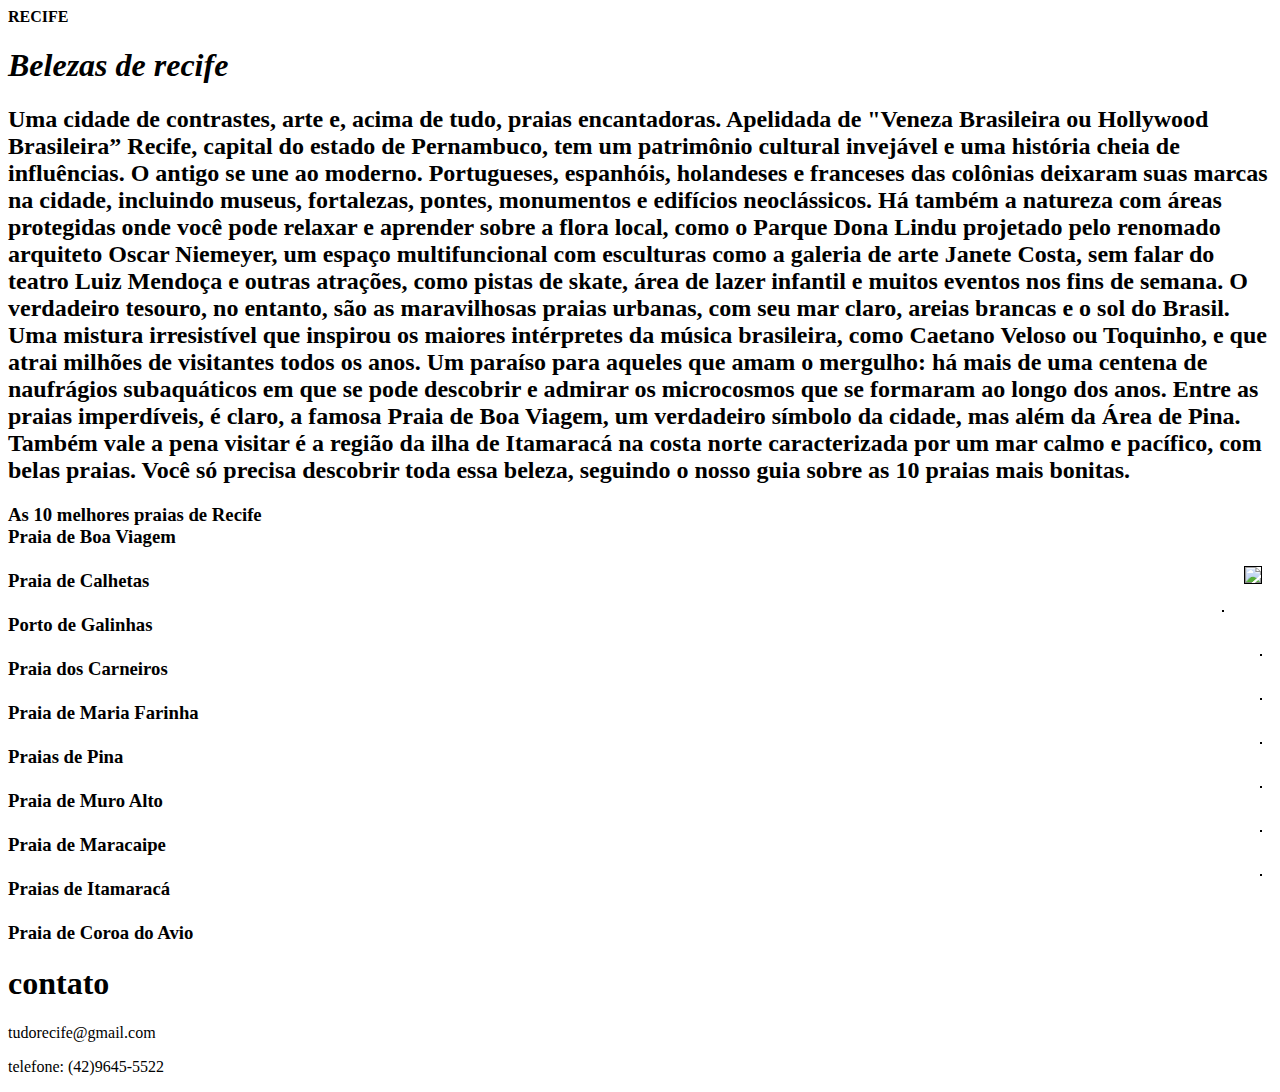
==== Recife_página/index.html @ 3f4f89bf "recife praias" ====
<!DOCTYPE html>
<html lang="en">
<head>
    <meta charset="UTF-8">
    <meta name="viewport" content="width=device-width, initial-scale=1.0">
    <title> Recife </title>
</head>
<body>
    <header><b>RECIFE</b>  </header>
<main>
    <div>
        <h1><i>Belezas de recife</i></h1>


        <h2> <font-size"1">Uma cidade de contrastes, arte e, acima de tudo, praias encantadoras. Apelidada de "Veneza Brasileira ou Hollywood Brasileira” Recife, capital do estado de Pernambuco, tem um patrimônio cultural invejável e uma história cheia de influências. O antigo se une ao moderno. Portugueses, espanhóis, holandeses e franceses das colônias deixaram suas marcas na cidade, incluindo museus, fortalezas, pontes, monumentos e edifícios neoclássicos. Há também a natureza com áreas protegidas onde você pode relaxar e aprender sobre a flora local, como o Parque Dona Lindu projetado pelo renomado arquiteto Oscar Niemeyer, um espaço multifuncional com esculturas como a galeria de arte Janete Costa, sem falar do teatro Luiz Mendoça e outras atrações, como pistas de skate, área de lazer infantil e muitos eventos nos fins de semana. O verdadeiro tesouro, no entanto, são as maravilhosas praias urbanas, com seu mar claro, areias brancas e o sol do Brasil.

            Uma mistura irresistível que inspirou os maiores intérpretes da música brasileira, como Caetano Veloso ou Toquinho, e que atrai milhões de visitantes todos os anos. Um paraíso para aqueles que amam o mergulho: há mais de uma centena de naufrágios subaquáticos em que se pode descobrir e admirar os microcosmos que se formaram ao longo dos anos. Entre as praias imperdíveis, é claro, a famosa Praia de Boa Viagem, um verdadeiro símbolo da cidade, mas além da Área de Pina. Também vale a pena visitar é a região da ilha de Itamaracá na costa norte caracterizada por um mar calmo e pacífico, com belas praias. Você só precisa descobrir toda essa beleza, seguindo o nosso guia sobre as 10 praias mais bonitas.</font-size"1"></h2>
        
            <h3>As 10 melhores praias de Recife


  <br> Praia de Boa Viagem<br>

  <img src="https://www.costacruzeiros.com/content/dam/costa/costa-magazine/article-images/recife-beaches/cover_1051427048_d.jpg.image.648.487.high.jpg" vspace="18 px" hspace="10px" border="1px" align="right"/>
  
  <br> Praia de Calhetas<br>
<img scr="https://www.costacruzeiros.com/content/dam/costa/costa-magazine/article-images/recife-beaches/Boa-Viagem-1448421017_d.jpg.image.648.487.high.jpg" vspace="18px" hspace="10px" border="1px"align="right"/>
 
  <br>Porto de Galinhas<br>
<img scr="https://www.costacruzeiros.com/content/dam/costa/costa-magazine/article-images/recife-beaches/Galinhas-261268982_d.jpg.image.648.487.high.jpg" vspace="18px" hspace="10px" border="1px" align="right"/>

  <br>  Praia dos Carneiros<br>
  <img scr="https://www.costacruzeiros.com/content/dam/costa/costa-magazine/article-images/recife-beaches/Carneiros-1305303205_d.jpg.image.648.487.high.jpg" vspace="18px" hspace="10px" border="1px" align="right"/>

   <br> Praia de Maria Farinha<br>
   <img scr="https://www.costacruzeiros.com/content/dam/costa/costa-magazine/article-images/recife-beaches/Farinha_d.jpg.image.648.487.high.jpg" vspace="18px" hspace="10px" border="1px" align="right"/>
    
   <br>Praias de Pina<br>
    <img scr="https://www.costacruzeiros.com/content/dam/costa/costa-magazine/article-images/recife-beaches/Pina_d.jpg.image.648.487.high.jpg" vspace="18px" hspace="10px" border="1px" align="right"/>
    
    <br>Praia de Muro Alto<br>
    <img scr="https://www.costacruzeiros.com/content/dam/costa/costa-magazine/article-images/recife-beaches/Muro_d.jpg.image.648.487.high.jpg" vspace="18px" hspace="10px" border="1px"  align="right"/>
  
    <br>  Praia de Maracaipe<br>
  <img scr="https://www.costacruzeiros.com/content/dam/costa/costa-magazine/article-images/recife-beaches/Maracaipe-1345174700_d.jpg.image.648.487.high.jpg" vspace="18px" hspace="10px" border="1px" align="right"/>
   
  <br>Praias de Itamaracá<br>
    <img scr="https://www.costacruzeiros.com/content/dam/costa/costa-magazine/article-images/recife-beaches/Itamaraca-1351256525_d.jpg.image.648.487.high.jpg" vspace="18px" hspace="10px" align="right"/>
   
    <br>Praia de Coroa do Avio<br>  </h3>
    <img scr="https://www.costacruzeiros.com/content/dam/costa/costa-magazine/article-images/recife-beaches/Coroa-1288353784_d.jpg.image.648.487.high.jpg" vspace="18px" hspace="10px" align="right"/>
        </div>
<footer> <h1>contato</h1>
    <p>tudorecife@gmail.com</p>
    <p>telefone: (42)9645-5522</p></footer>
</main>
</body>
</html>
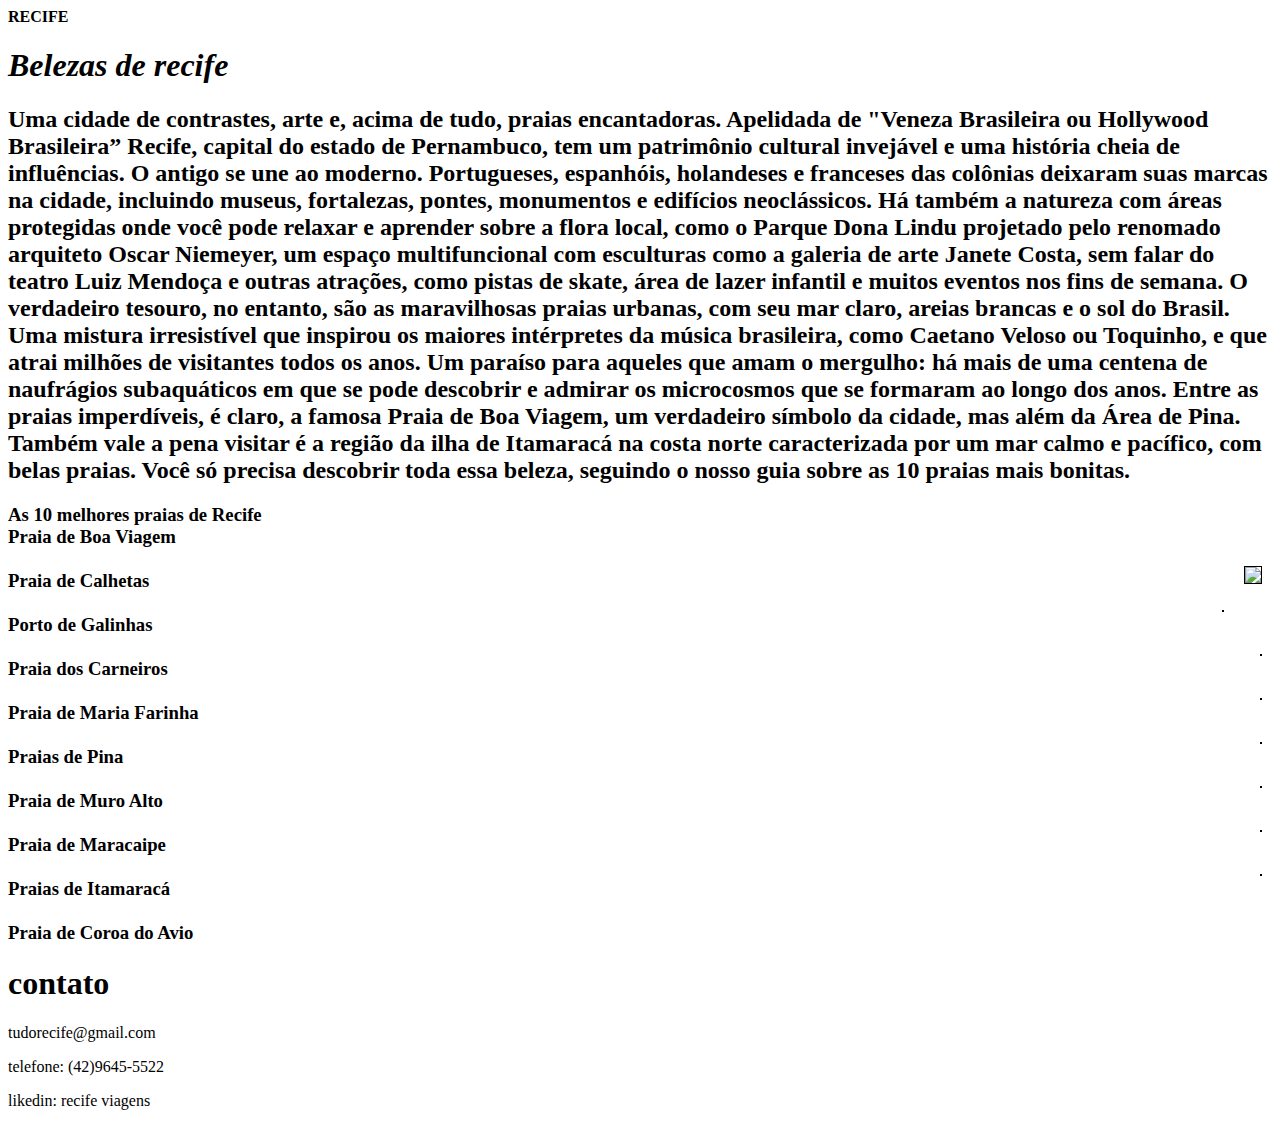
==== commit 1a844148: "novo likedin" ====
--- a/Recife_página/index.html
+++ b/Recife_página/index.html
@@ -52,7 +52,8 @@
         </div>
 <footer> <h1>contato</h1>
     <p>tudorecife@gmail.com</p>
-    <p>telefone: (42)9645-5522</p></footer>
+    <p>telefone: (42)9645-5522</p>
+<p> likedin: recife viagens</p></footer>
 </main>
 </body>
 </html>